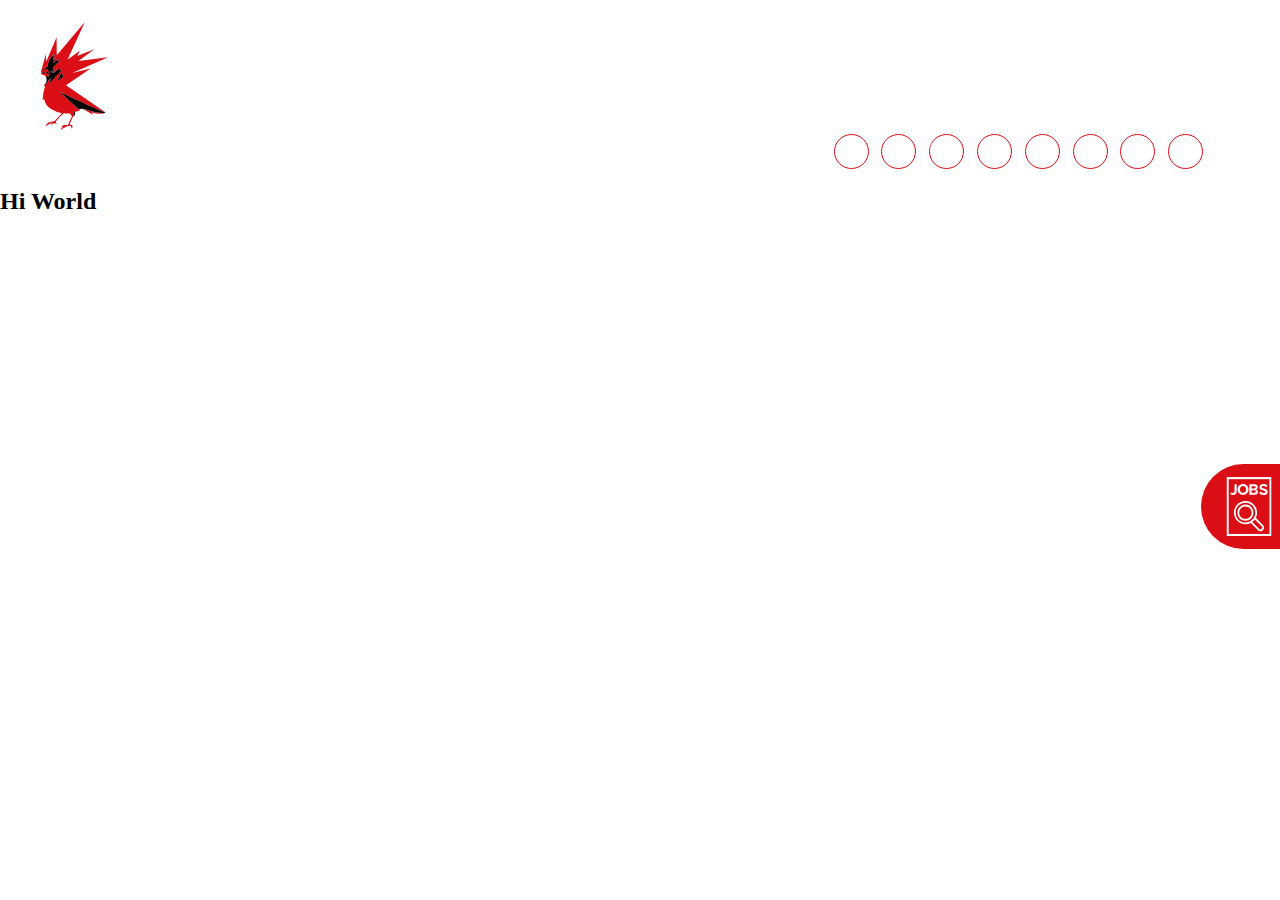
==== about.html @ bf5aa52a "added dynamic.js to have banner (and later footer too) across multiple pages. working on Jobsletter(" ====
<!DOCTYPE html>
<html lang="en">
<head>
    <meta charset="UTF-8">
    <meta name="viewport" content="width=device-width, initial-scale=1.0">
    <title>CD PROJEKT RED</title>
    <link rel="stylesheet" href="dynamicstyle.css">
    <link rel="icon" type="image/x-icon" href="week-5-SherinOlivia/assets/icons/CDPRico.ico">
</head>
<body>
    
<main>
    <H2>Hi World</H2>
</main>

    <script src="dynamic.js"></script>
    <script src="changecolor.js"></script>
    <script src="script.js"></script>
</body>
</html>
---- dynamicstyle.css ----
* {
    margin: 0;
    list-style: none;
    box-sizing: border-box;
    border: none;
    text-decoration: none;
}

@font-face {
    font-family: Metropolis;
    src: url(assets/fonts/Metropolis-regular.woff2);
    font-display: swap;
}

@font-face {
    font-family: "Metropolis Bold";
    src: url(assets/fonts/Metropolis-bold.woff2);
    font-weight: bold;
    font-display: swap;
}

:root {
    --primary-red-color: #db0d15;
    --header-text-color: #fff;
    --white-text-color: #fff;
    --primary-text-font-size: 16px;
    --banner-text-font-size: 30px;
    --side-text-font-size: 10px;
    --introduction-font-size: 55px;
    --button-text-font-size: 14px;
}

header {
    /* background-color: black; */
    display: flex;
    flex-wrap: wrap;
    flex-direction: column-reverse;
}

header .logo-and-navbar {
    display: flex;
    justify-content: space-between;
    padding: 5vw 1vw;
}

header .logo-and-navbar img {
    width: 60vw;
    height: 65px;
    padding: 0 1vw;
    margin-left: -10px;
}

header .hamburger-btn {
    height: 47px;
}

button#hamburgerBtn {
    background: none;
    margin-top: 5.5vw;
}

header .nav-pages-header {
    display: none;
    text-transform: uppercase;
}

header .nav-pages.d-none {
    display: none;
}

header .nav-pages {
    display: flex;
    flex-direction: column;
    background-color: var(--primary-red-color);
    position: absolute;
    left: 0;
    width: 100%;
    margin-top: 2vw;
}

header .nav-pages a {
    color: var(--header-text-color);

}

header .dropdown-content {
    height: 0;
    transition: height 5s ease-in-out;
    position: absolute;
}

header .dropdown-content ul {
    display: none;
}

header .nav-pages .dropdown:hover {
    .dropdown-content ul {
        display: flex;
        flex-direction: column;
        gap: 1vw;
        background-color: var(--primary-red-color);
    }
}

header .socmed-nav a svg {
    height: 1.8vh;
    width: 3.25vw;
}

header .socmed-nav {
    display: flex;
    justify-content: center;
    padding-top: 7.5vw;
    gap: 2vw;
}

header .socmed-nav a {
    display: flex;
    border: 1px solid var(--primary-red-color);
    border-radius: 20px;
    height: 25px;
    width: 25px;
    align-content: center;
    justify-content: center;
    align-items: center;
}

header .side-job-offer {
    position: fixed;
    top: 51.5vh;
    width: 50vw;
    right: -29.8vw;
    background-color: var(--primary-red-color);
    padding: 1.5vh 0 1.5vh 7vw;
    border-radius: 55px 0 0 55px;
    z-index: 5;
}
header .side-job-offer:hover {
    right: 0;
    transition: 1s ease-in-out;
}

header .side-job-offer a {
    display: flex;
    flex-direction: row;
    align-items: center;
    gap: 5vw;
    color: var(--white-text-color);
    font-family: "Metropolis Bold";
    font-size: var(--side-text-font-size);
    text-transform: uppercase;
}

header .side-job-offer img {
    width: 10vw;
    height: 7vh;

}

header .side-job-offer .job-offer-link{
    display: flex;
    flex-direction: column;
}

header .to-top button#toTopBtn {
    display: none;
    background: none;
    position: fixed;
    bottom: 5.15vh;
    right: 12vw;
    cursor: pointer;
    z-index: 5;
}

header .to-top button#toTopBtn img {
    width: 12vw;
}


@media screen and (min-width: 768px) {
    :root {
        --side-text-font-size: 12px;
    }

    header {
        padding: 1vw 1vw 1vw;
    }
    header .socmed-nav {
        justify-content: left;
        padding: 2vw 0 0 3.75vw;
        gap: 1vw;
    }

    header .logo-and-navbar {
        padding: 3vw 1vw 1.5vw 5vw;
    }

    header .logo-and-navbar img {
        width: 20vw;

    }

    header .hamburger-btn button#hamburgerBtn {
        margin-top: 2vh;
    }

    header .side-job-offer {
        width: 20vw;
        right: -10.8vw;
        padding: 1.5vh 0 1.5vh 0.3vw;
    }

    header .side-job-offer a {
        gap: 0vw;
    }
    
    header .side-job-offer img {
        width: 9vw;
    }

    header .to-top button#toTopBtn {
        right: 5vw;
    }

    header .to-top button#toTopBtn img {
        width: 5vw;
    }

}

@media screen and (min-width: 1024px) {

    :root {
        --header-text-color: #fff;

    }

    .header-container {
        flex-direction: column;
    }

    header .logo-and-navbar {
        padding: 1vh 2vw 0 0;
    }
    
    header .logo-and-navbar img {
        width: 25.5vw;
        height: 12vh;
    }

    header .nav-pages-header {
        display: flex;
        justify-content: space-evenly;
        align-items: center;
        gap: 3.5vw;
        padding-right: 5vw;
        font-size: var(--primary-text-font-size);
        z-index: 5;
    }

    header .nav-pages-header a {
        color: var(--header-text-color);
        transition: color 0.25s;
    }

    header .nav-pages-header a:hover {
        color: var(--primary-red-color);
    }

    header .nav-pages-header .dropdown:hover {
        .dropdown-content ul {
            display: flex;
            flex-direction: column;
            gap: 1vw;
            background-color: var(--primary-red-color);
        }
    }

    header .dropdown-content {
        margin-top: 2vw;
        right: 5vw;
    }
    header .dropdown-content ul {
        display: none;
        background-color: var(--primary-red-color);
        padding: 2.5vw 2.5vw 2.5vw 2vw;
        line-height: 2vw;
        font-size: var(--primary-text-font-size);
        /* transition: background-color .2s ease-in-out; */
    }

    header .hamburger-btn {
        display: none;
    }

    header .socmed-nav {
        justify-content: right;
        padding: 0 5vw 0.5vw 0;
        gap: 1vw;
    }

    header .socmed-nav a {
        height: 35px;
        width: 35px;
    }

    header .side-job-offer {
        width: 15vw;
        right: -8.8vw;
    }
    
    header .side-job-offer img {
        width: 7vw;
        height: 6.5vh;
    }

    header .to-top button#toTopBtn {
        right: 3.5vw;
    }

    header .to-top button#toTopBtn img {
        width: 3.5vw;
    }

}

@media screen and (min-width: 1440px) {

    :root {
        --primary-text-font-size: 21px;

    }

    .header-container {
        flex-direction: row;
        flex-wrap: nowrap;
        justify-content: space-evenly;
        padding: 3vw 2vw;
    }

    header .logo-and-navbar {
        padding: 0;
    }
    
    header .socmed-nav {
        padding: 0;
        gap: 1vw;
    }
}
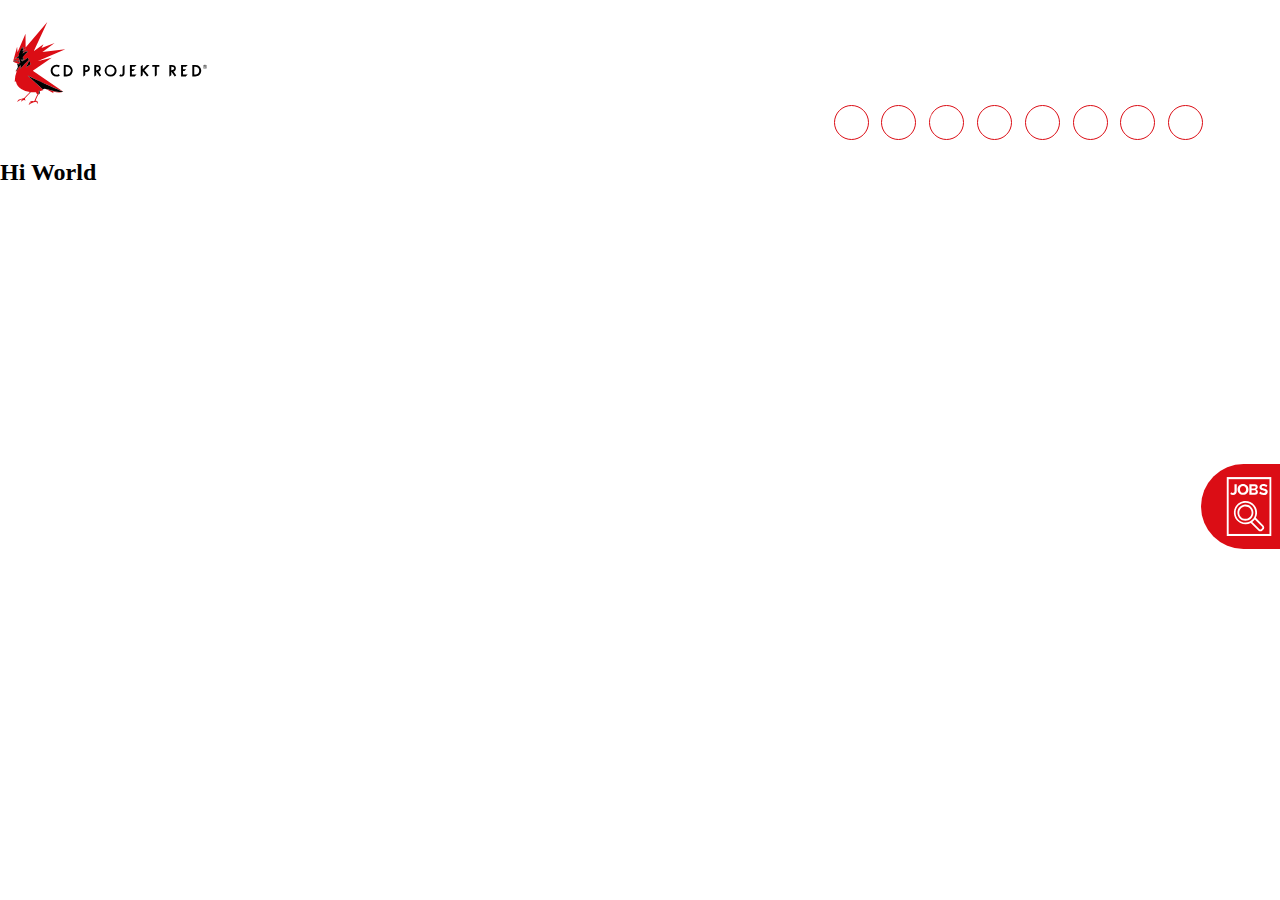
==== commit f9943651: "updated jobsletter styling" ====
--- a/about.html
+++ b/about.html
@@ -5,6 +5,7 @@
     <meta name="viewport" content="width=device-width, initial-scale=1.0">
     <title>CD PROJEKT RED</title>
     <link rel="stylesheet" href="dynamicstyle.css">
+    <link rel="stylesheet" href="aboutstyle.css">
     <link rel="icon" type="image/x-icon" href="week-5-SherinOlivia/assets/icons/CDPRico.ico">
 </head>
 <body>
@@ -14,7 +15,5 @@
 </main>
 
     <script src="dynamic.js"></script>
-    <script src="changecolor.js"></script>
-    <script src="script.js"></script>
 </body>
 </html>--- a/dynamicstyle.css
+++ b/dynamicstyle.css
@@ -32,7 +32,6 @@
 }
 
 header {
-    /* background-color: black; */
     display: flex;
     flex-wrap: wrap;
     flex-direction: column-reverse;
--- a/aboutstyle.css
+++ b/aboutstyle.css
@@ -0,0 +1,8 @@
+
+.header-bg-color {
+    background-color: #fff;
+}
+
+.change-img {
+    content: url(assets/CDPRlogolight.svg);
+}